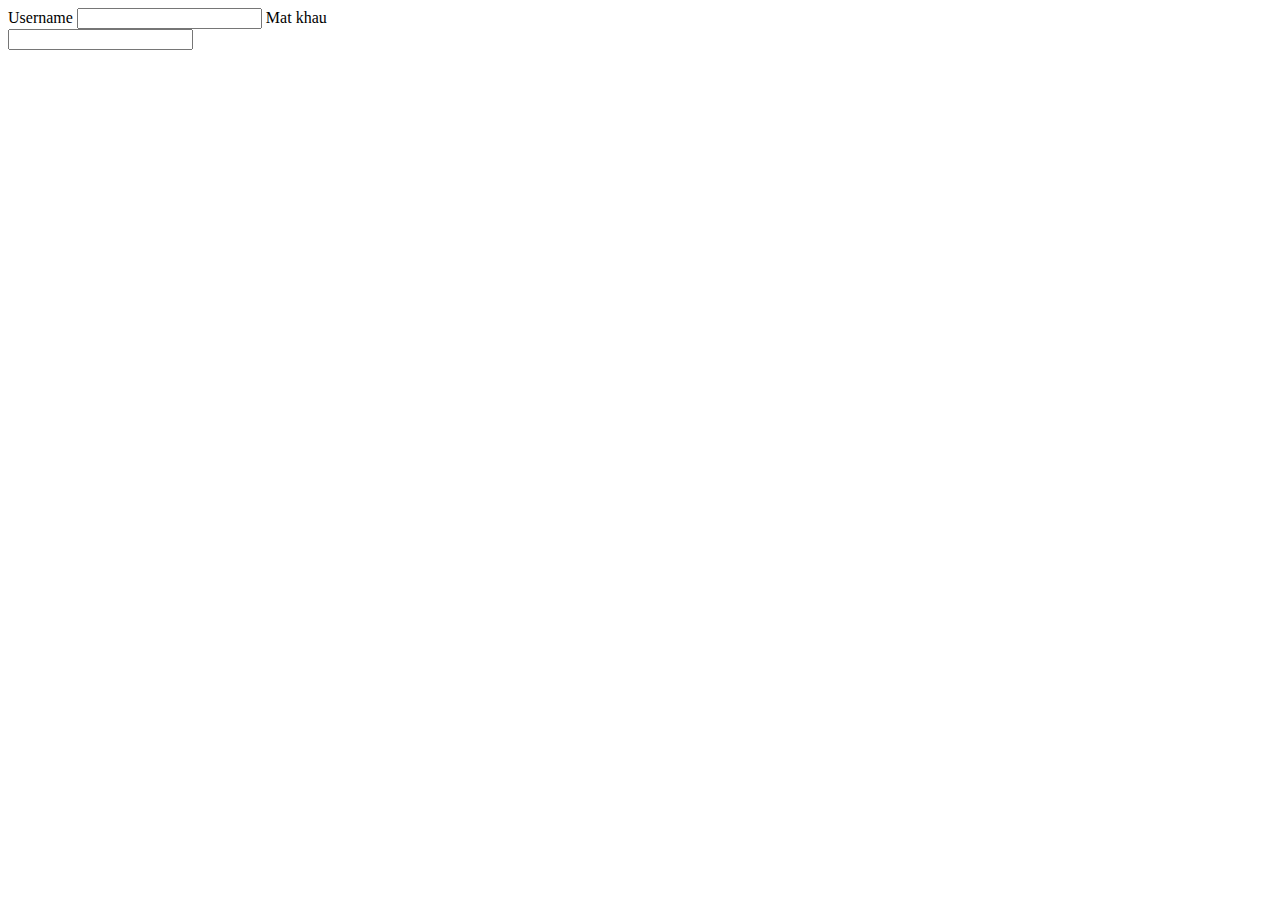
==== index.html @ c08d331a "long user" ====
<!DOCTYPE html>
<html lang="en">
<head>
    <meta charset="UTF-8">
    <meta http-equiv="X-UA-Compatible" content="IE=edge">
    <meta name="viewport" content="width=device-width, initial-scale=1.0">
    <title>Document</title> 
    <link rel="stylesheet" href="style.css">
</head>
<body>
    <div class="main">
        <form action="">
            <label for="txtUsername">Username</label> 
            <input type="text" name="" id="txtUsername">
            <label for="txtmatkhau">Mat khau</label> 
            <input type="text" name="" id="txtmatkhau">
        </form>
    </div>
   
    
</body>
</html>
---- style.css ----
.main{
    width: 500px; 
    height: 100vh;
}
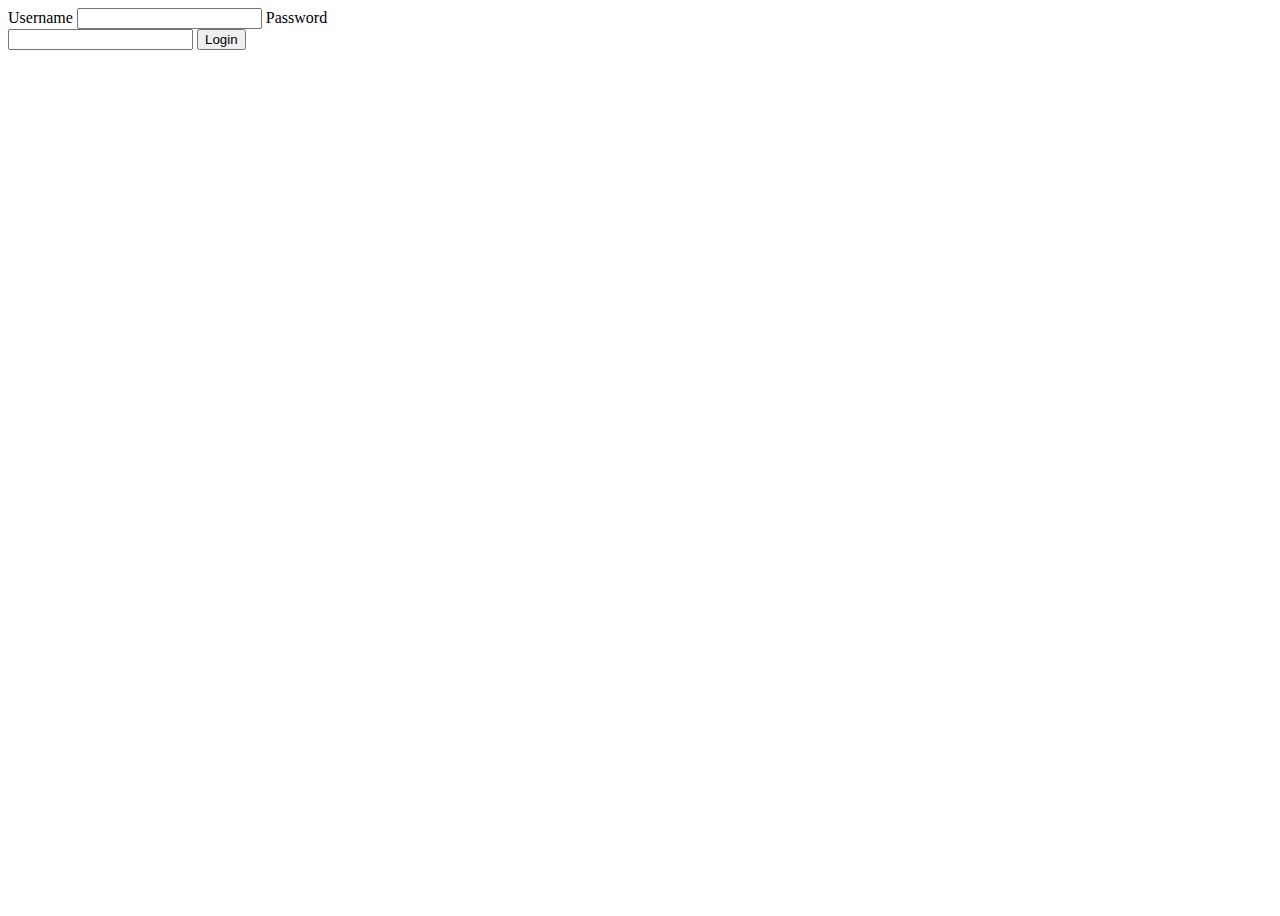
==== commit 69882b86: "Huy user" ====
--- a/index.html
+++ b/index.html
@@ -12,8 +12,9 @@
         <form action="">
             <label for="txtUsername">Username</label> 
             <input type="text" name="" id="txtUsername">
-            <label for="txtmatkhau">Mat khau</label> 
+            <label for="txtpassword">Password</label> 
             <input type="text" name="" id="txtmatkhau">
+            <button>Login</button>
         </form>
     </div>
    
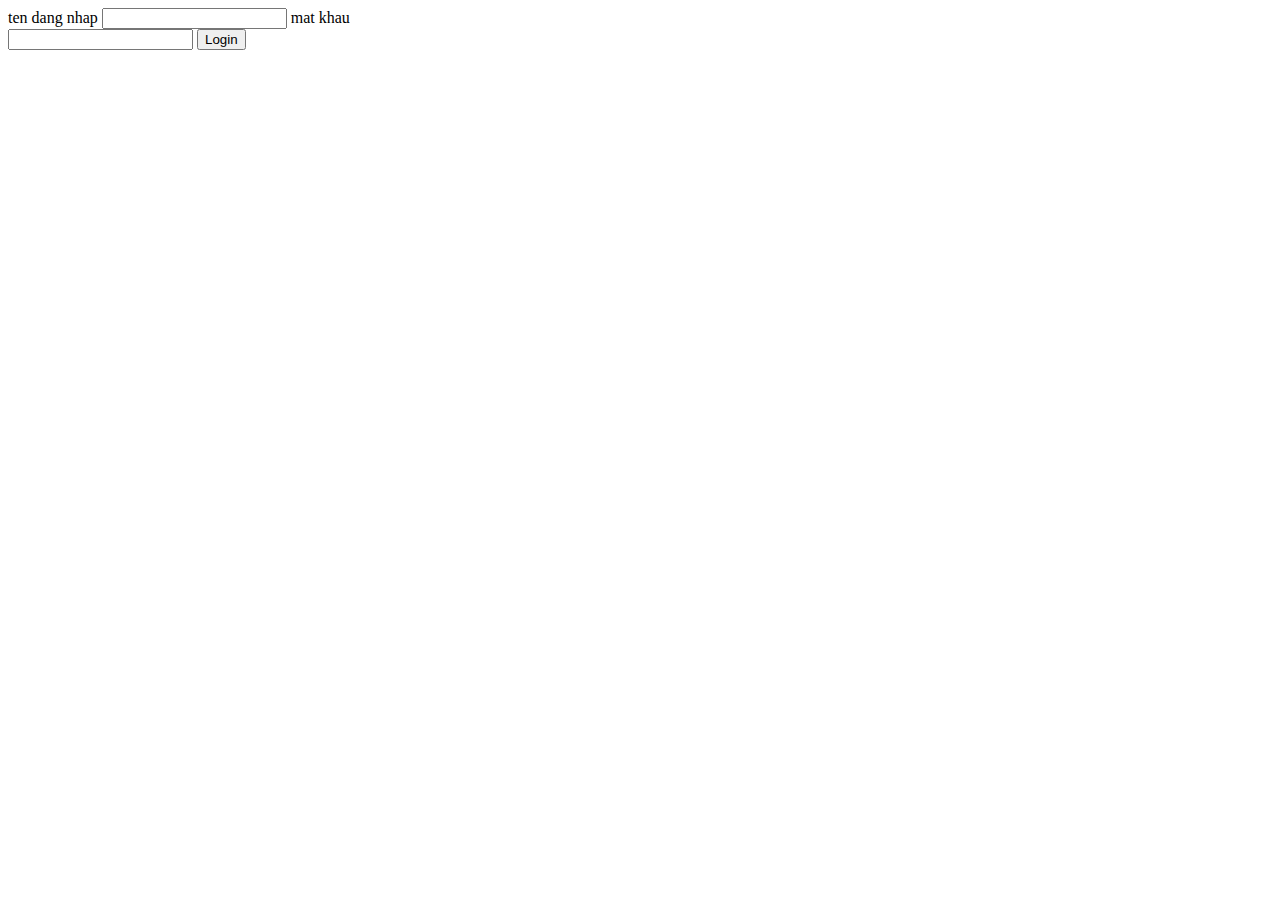
==== commit a1c21387: "quyen user" ====
--- a/index.html
+++ b/index.html
@@ -1,23 +1,26 @@
 <!DOCTYPE html>
 <html lang="en">
+
 <head>
     <meta charset="UTF-8">
     <meta http-equiv="X-UA-Compatible" content="IE=edge">
     <meta name="viewport" content="width=device-width, initial-scale=1.0">
-    <title>Document</title> 
+    <title>Document</title>
     <link rel="stylesheet" href="style.css">
 </head>
+
 <body>
     <div class="main">
         <form action="">
-            <label for="txtUsername">Username</label> 
+            <label for="txtUsername">ten dang nhap</label>
             <input type="text" name="" id="txtUsername">
-            <label for="txtpassword">Password</label> 
+            <label for="txtpassword">mat khau</label>
             <input type="text" name="" id="txtmatkhau">
             <button>Login</button>
         </form>
     </div>
-   
-    
+
+
 </body>
+
 </html>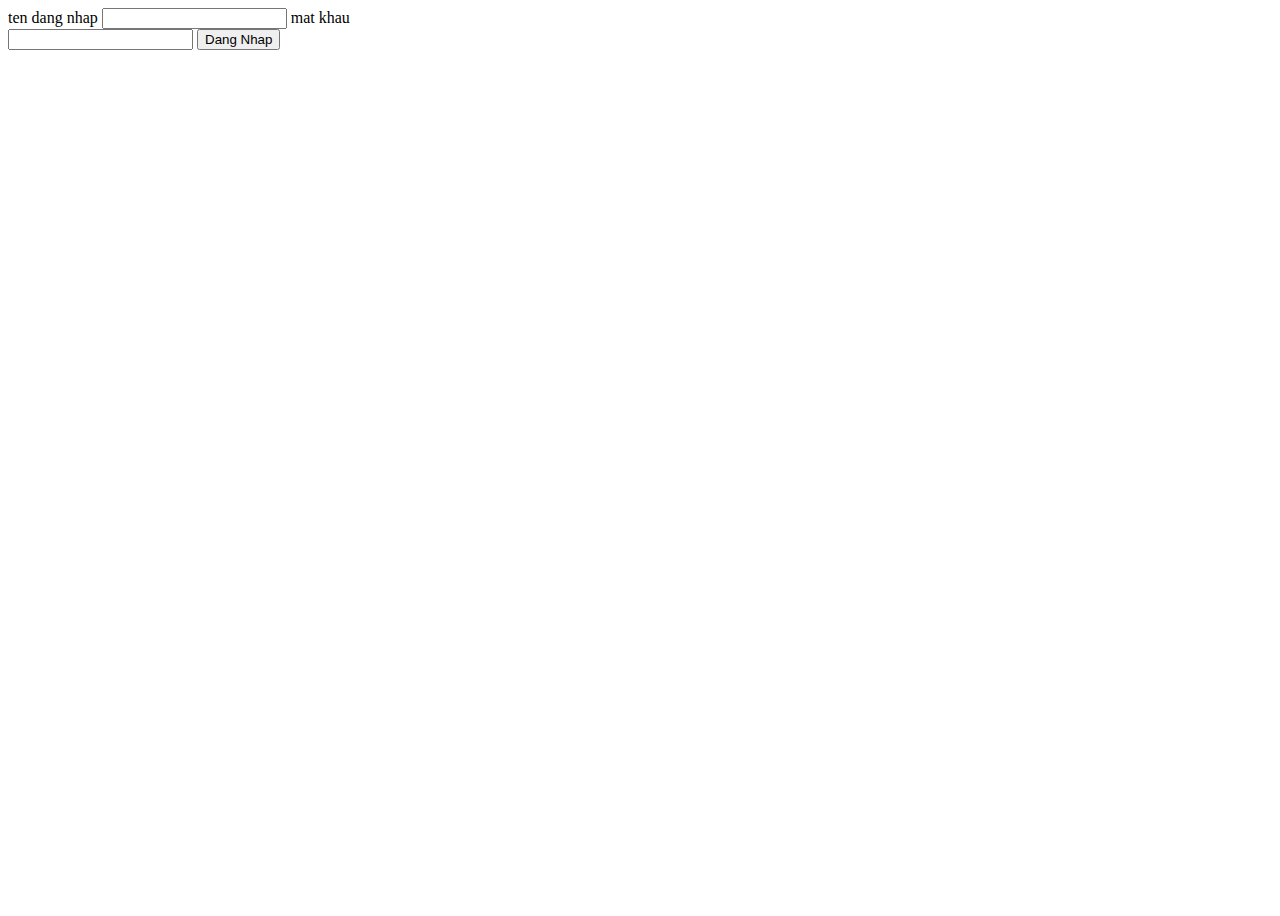
==== commit cd1e9ad7: "long user 2" ====
--- a/index.html
+++ b/index.html
@@ -16,7 +16,7 @@
             <input type="text" name="" id="txtUsername">
             <label for="txtpassword">mat khau</label>
             <input type="text" name="" id="txtmatkhau">
-            <button>Login</button>
+            <button>Dang Nhap</button>
         </form>
     </div>
 
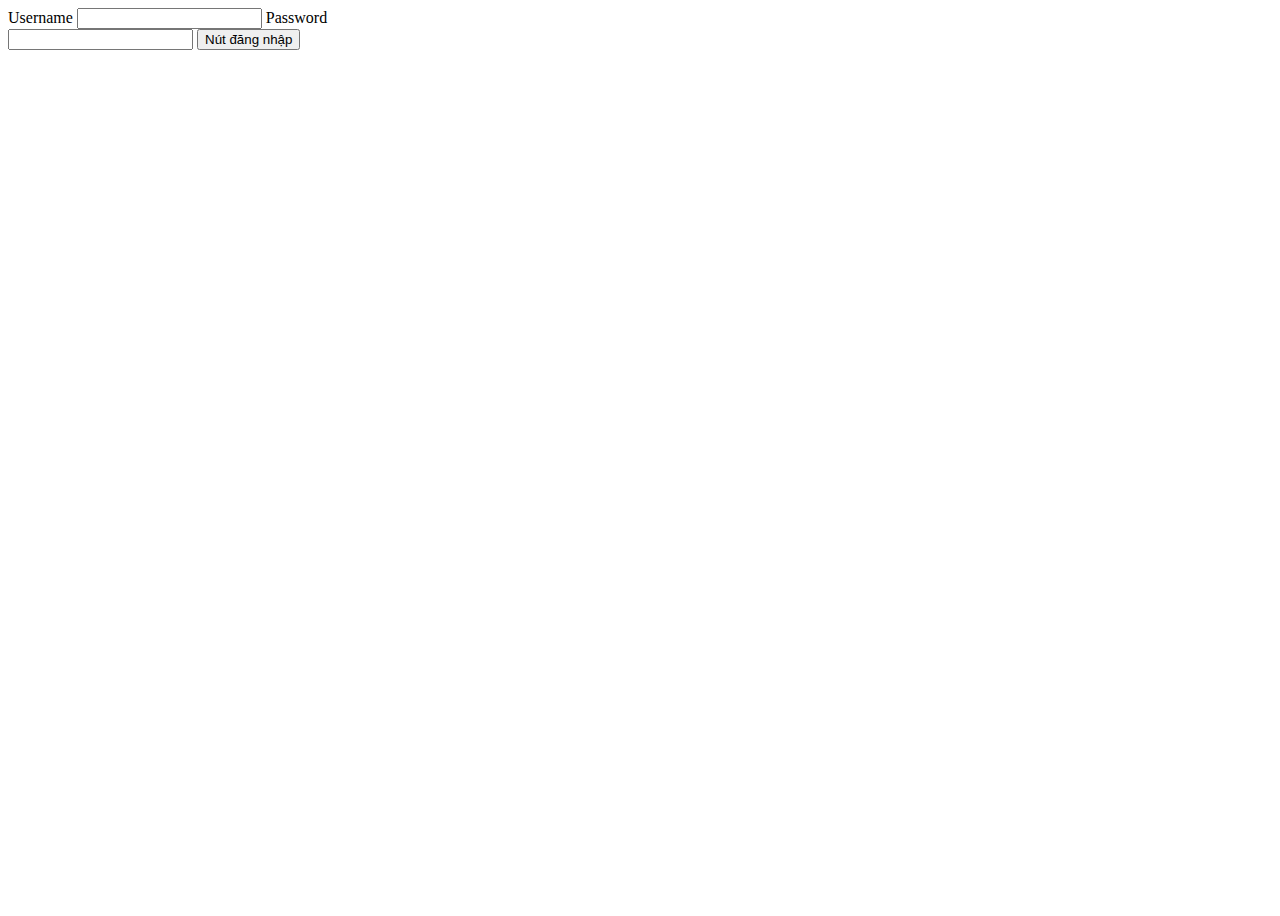
==== commit da83f5e4: "Huy commit" ====
--- a/index.html
+++ b/index.html
@@ -1,26 +1,23 @@
 <!DOCTYPE html>
 <html lang="en">
-
 <head>
     <meta charset="UTF-8">
     <meta http-equiv="X-UA-Compatible" content="IE=edge">
     <meta name="viewport" content="width=device-width, initial-scale=1.0">
-    <title>Document</title>
+    <title>Document</title> 
     <link rel="stylesheet" href="style.css">
 </head>
-
 <body>
     <div class="main">
         <form action="">
-            <label for="txtUsername">ten dang nhap</label>
+            <label for="txtUsername">Username</label> 
             <input type="text" name="" id="txtUsername">
-            <label for="txtpassword">mat khau</label>
+            <label for="txtpassword">Password</label> 
             <input type="text" name="" id="txtmatkhau">
-            <button>Dang Nhap</button>
+            <button>Nút đăng nhập</button>
         </form>
     </div>
-
-
+   
+    
 </body>
-
 </html>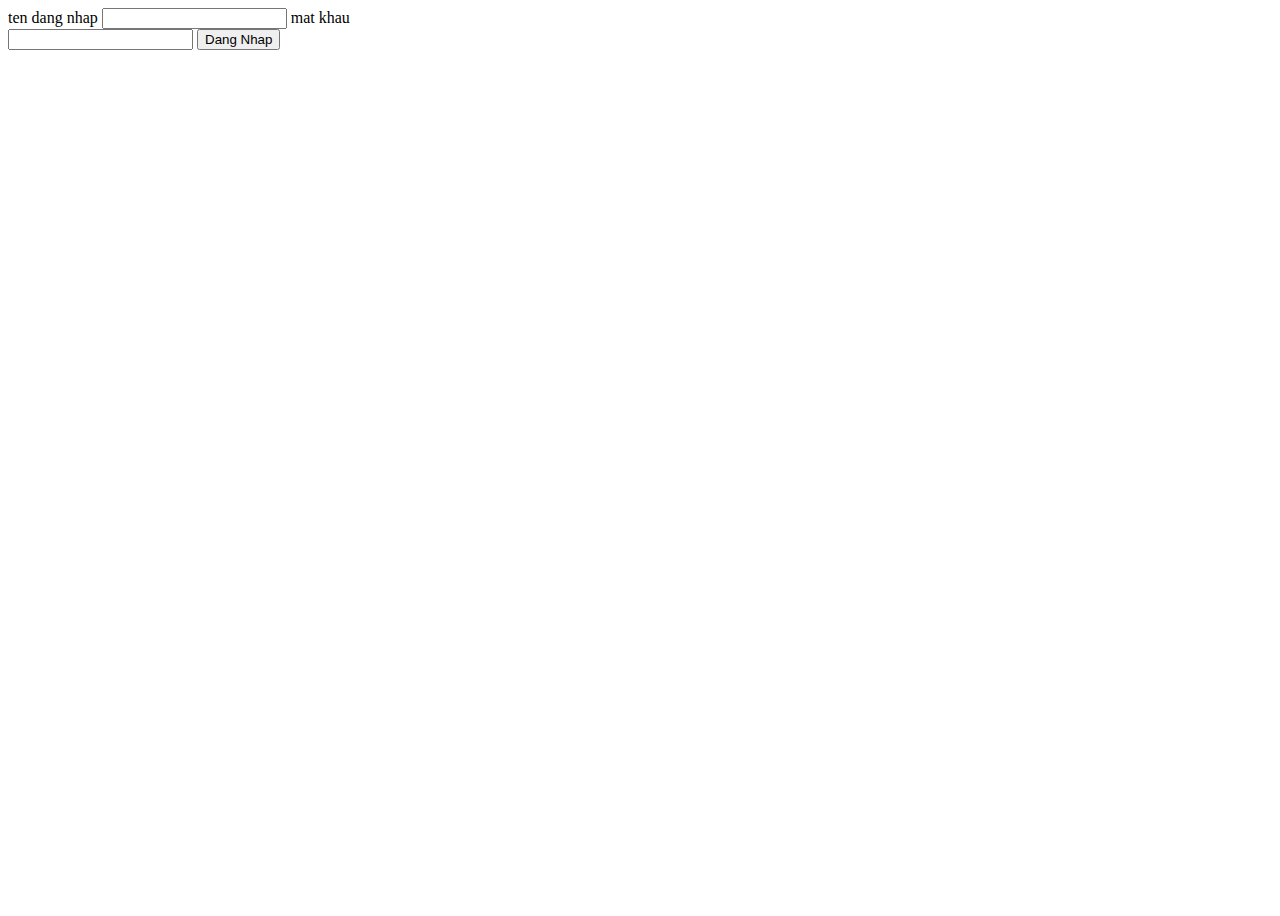
==== commit 96c97e23: "Merge branch 'master' of https://github.com/PhucTp/baitap" ====
--- a/index.html
+++ b/index.html
@@ -1,23 +1,46 @@
 <!DOCTYPE html>
 <html lang="en">
+
 <head>
     <meta charset="UTF-8">
     <meta http-equiv="X-UA-Compatible" content="IE=edge">
     <meta name="viewport" content="width=device-width, initial-scale=1.0">
-    <title>Document</title> 
+    <title>Document</title>
     <link rel="stylesheet" href="style.css">
 </head>
+
 <body>
     <div class="main">
         <form action="">
-            <label for="txtUsername">Username</label> 
+            <label for="txtUsername">ten dang nhap</label>
             <input type="text" name="" id="txtUsername">
-            <label for="txtpassword">Password</label> 
+            <label for="txtpassword">mat khau</label>
             <input type="text" name="" id="txtmatkhau">
-            <button>Nút đăng nhập</button>
+            <button type="submit" id="loginBtn">Dang Nhap</button>
         </form>
     </div>
-   
-    
+
+<script>
+const loginBtn = document.querySelector('#loginBtn');
+
+function handleLogin(username, password) {
+    // xu ly dang nhap
+    if(username == 'admin' && password == 'admin') {
+        alert("thanh cong");
+        window.location.href = "dashboard.html";
+    }
+  }
+
+loginBtn.addEventListener('click', (event) => {
+  event.preventDefault();
+  const username = document.querySelector('#txtUsername').value;
+  const password = document.querySelector('#txtmatkhau').value;
+  handleLogin(username, password);
+  
+});
+
+</script>
+
 </body>
+
 </html>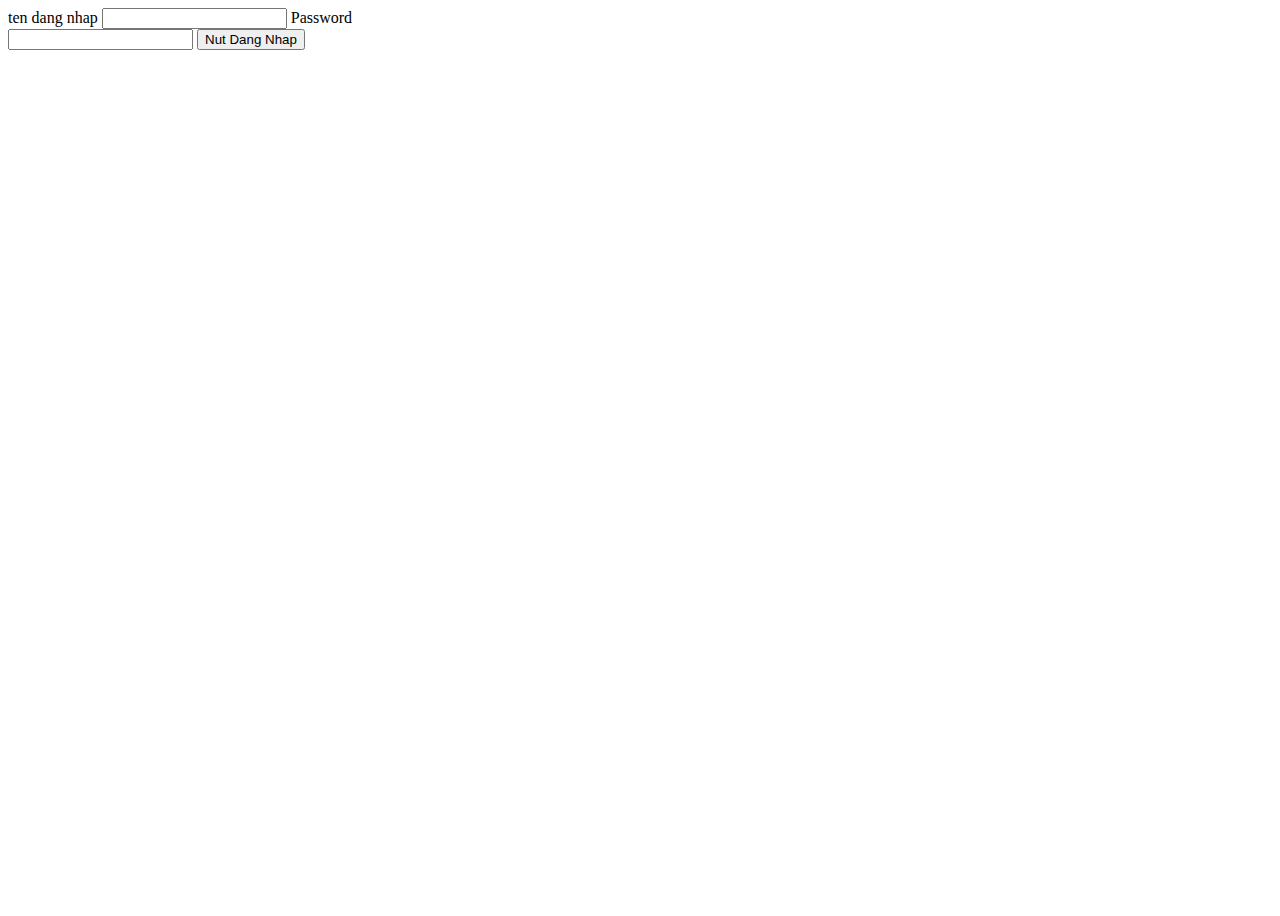
==== commit e19adbc8: "change text" ====
--- a/index.html
+++ b/index.html
@@ -14,9 +14,9 @@
         <form action="">
             <label for="txtUsername">ten dang nhap</label>
             <input type="text" name="" id="txtUsername">
-            <label for="txtpassword">mat khau</label>
+            <label for="txtpassword">Password</label>
             <input type="text" name="" id="txtmatkhau">
-            <button type="submit" id="loginBtn">Dang Nhap</button>
+            <button type="submit" id="loginBtn"> Nut Dang Nhap</button>
         </form>
     </div>
 
